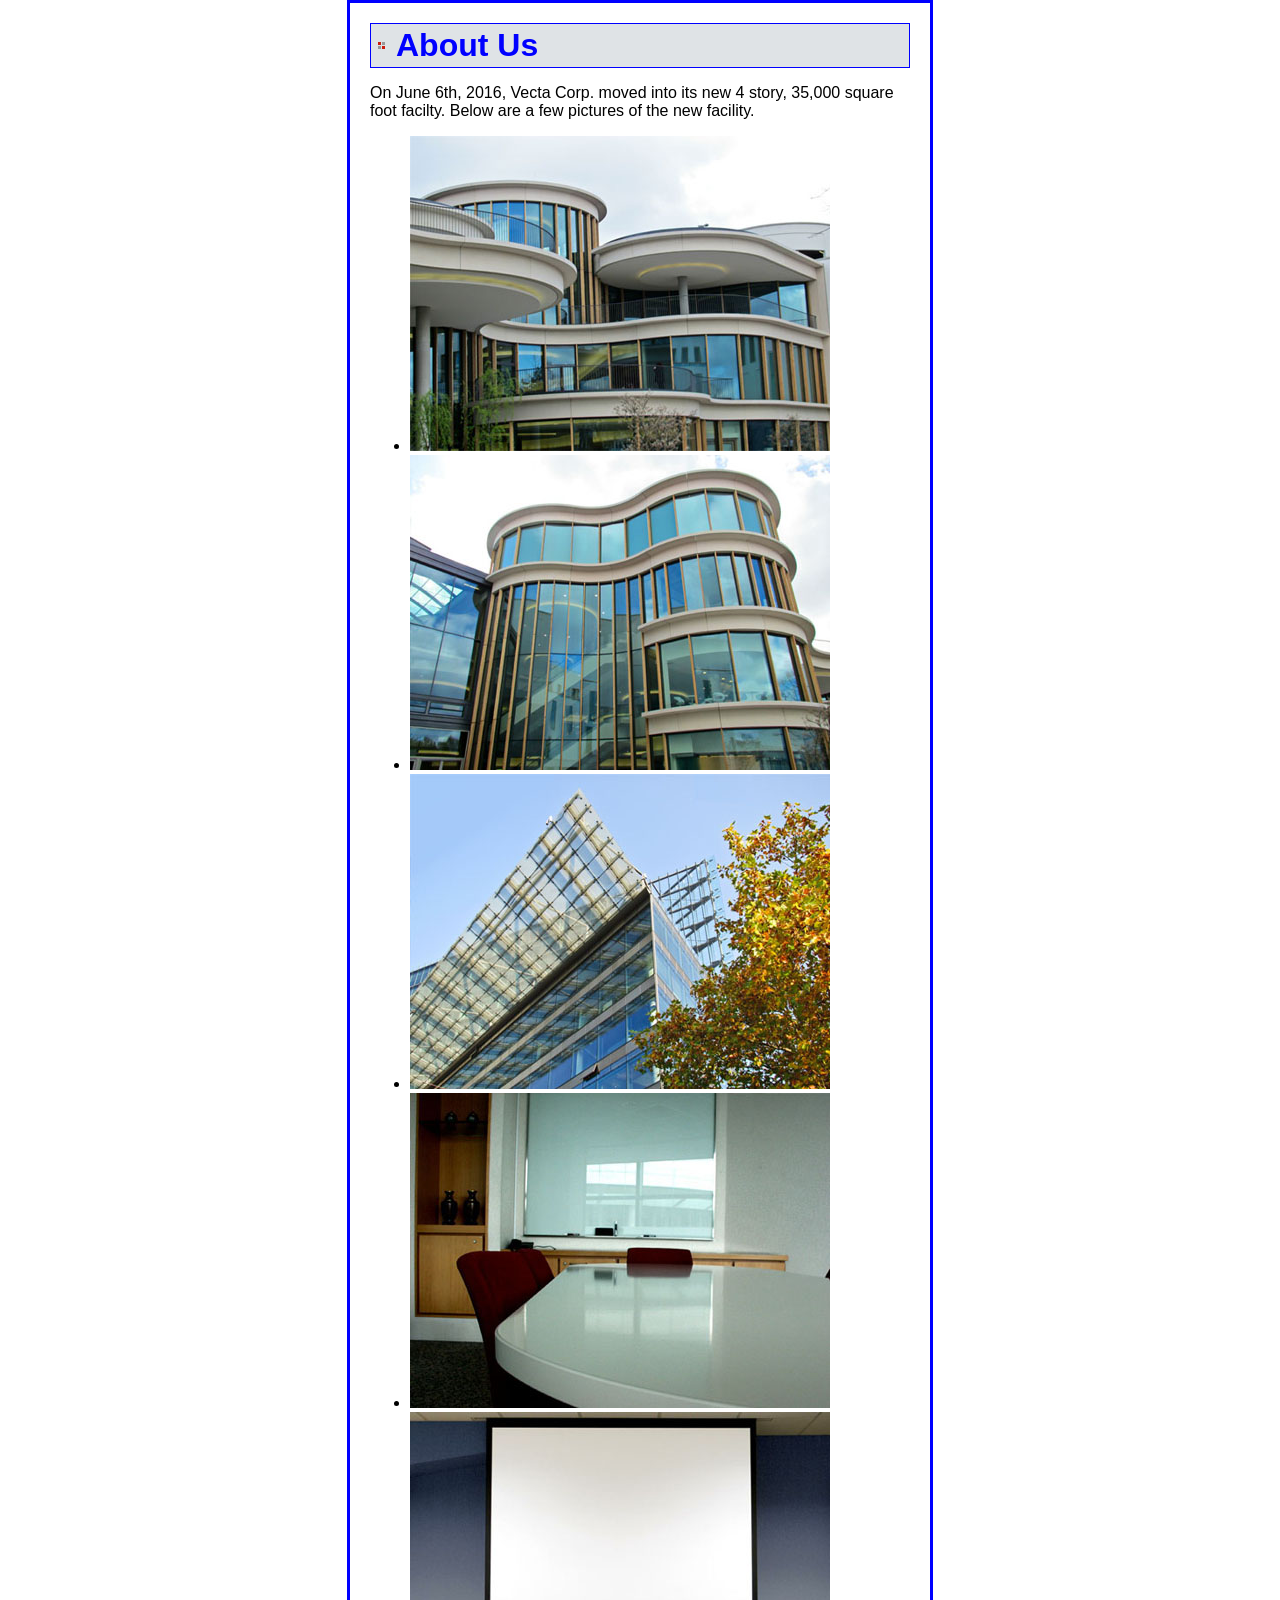
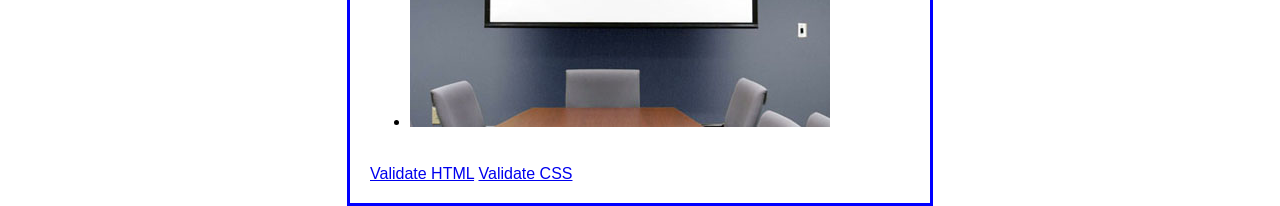
==== in-classActivity10/slider/index.html @ bbe52230 "Add files via upload" ====
<!DOCTYPE html>
<html lang="en">
  <head>
    <meta charset="UTF-8" />
    <title>bxSlider Plugin</title>
    <link href="main.css" rel="stylesheet" />
    <link href="jquery.bxslider.css" rel="stylesheet" />
    <script src="https://code.jquery.com/jquery-1.8.2.min.js"></script>
    <script src="js/jquery.bxSlider.min.js"></script>
    <script src="slider.js"></script>
  </head>

  <body>
    <main>
      <h1>About Us</h1>
      <p>
        On June 6th, 2016, Vecta Corp. moved into its new 4 story, 35,000 square
        foot facilty. Below are a few pictures of the new facility.
      </p>
      <ul id="slider">
        <li><img src="images/building_01.jpg" alt="" title="Front" /></li>
        <li><img src="images/building_02.jpg" alt="" title="Left side" /></li>
        <li><img src="images/building_03.jpg" alt="" title="Rear" /></li>
        <li><img src="images/building_04.jpg" alt="" title="Offices" /></li>
        <li>
          <img src="images/building_05.jpg" alt="" title="Conference room" />
        </li>
      </ul>
      <p id="pager"></p>
    </main>
    <footer>
      <br />
      <a href="https://validator.w3.org/check?uri=referer">Validate HTML</a>
      <a href="https://jigsaw.w3.org/css-validator/check/referer"
        >Validate CSS</a
      >
    </footer>
  </body>
</html>
---- in-classActivity10/slider/main.css ----
body {
	font-family: Arial, Helvetica, sans-serif;
	width: 540px;
	margin: 0 auto;
    padding: 20px;
    border: 3px solid blue;
}
h1 {
	background: #dfe3e6 url('images/bullet.gif') no-repeat 7px center;
	margin: 0;
	padding: 3px 0 3px 25px;
	border: solid blue 1px;
	color: blue;
}
.bx-wrapper {
	margin-bottom: 20px;
}
#pager {
	text-align: center;
	font-size: 90%;
	color: blue;
}
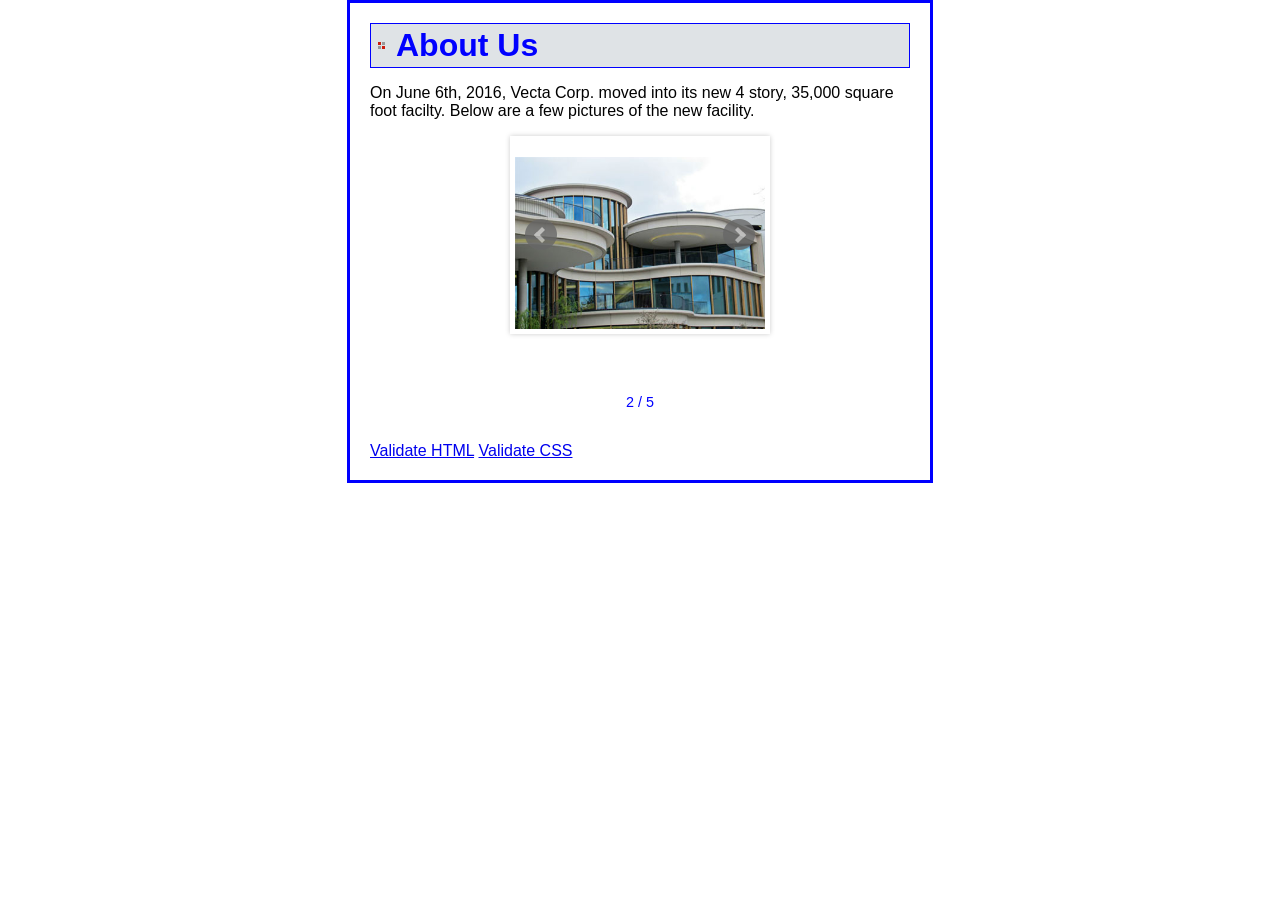
==== commit 1142a73c: "Update index.html" ====
--- a/in-classActivity10/slider/index.html
+++ b/in-classActivity10/slider/index.html
@@ -6,7 +6,7 @@
     <link href="main.css" rel="stylesheet" />
     <link href="jquery.bxslider.css" rel="stylesheet" />
     <script src="https://code.jquery.com/jquery-1.8.2.min.js"></script>
-    <script src="js/jquery.bxSlider.min.js"></script>
+    <script src="./js/jquery.bxslider.min.js"></script>
     <script src="slider.js"></script>
   </head>
 
